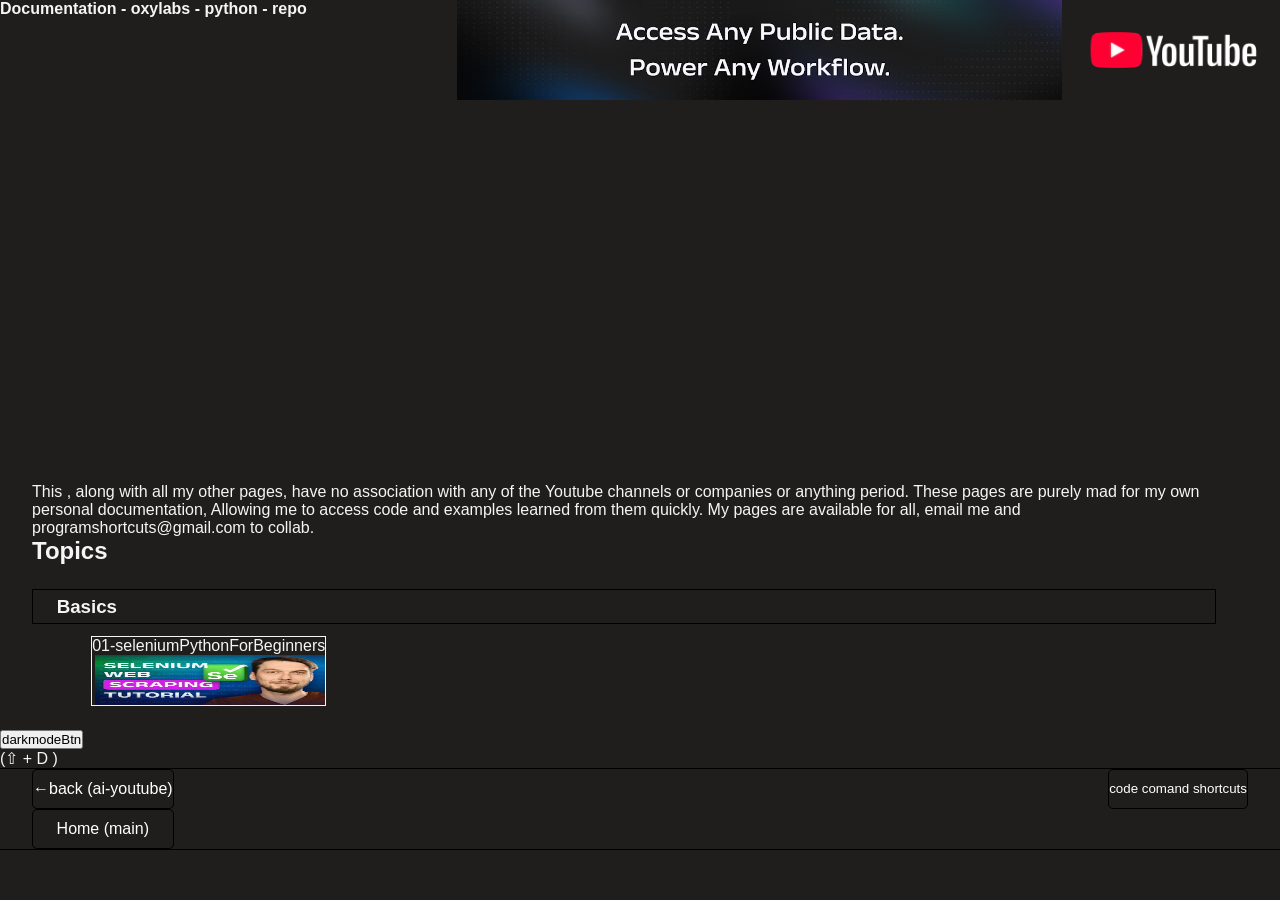
==== index.html @ e5cff5a3 "main" ====
<!DOCTYPE html>
<html lang="en">
<head>
    <meta charset="UTF-8">
    <meta name="viewport" content="width=device-width, initial-scale=1.0">
    <title>oxylabs-python-repo</title>
    <link rel="stylesheet" href="css-index/main-index.css">
    
    <script src="js-index/dropTopics-topic-resource.js" defer></script>
    <script src="js-index/letterFocus-txt-nums.js" defer></script>
    <script src="js-index/dark-mode-index.js" defer></script>
    <meta http-equiv="Content-Security-Policy" content="
                default-src 'self';
                script-src 'self' 'unsafe-inline';
                style-src 'self'  ;
                img-src 'self' data:;
                object-src 'none';
                base-uri 'none';
        ">
</head>
<body class="dark-mode">
    <div class="page-wrapper">
        <header class="page-header">
            <div class="page-title-logo">
                <h1>Documentation - oxylabs - python - repo</h1>
                <!-- <img src="images/selenium-python.jpeg" alt=""> -->
            </div>
            <img src="images/oxylabs-yt-header.jpg" alt="">
            <img src="images/youtube-animate-img.webp"
                alt="">
        </header>
        <main tabindex="0" id="mainContainer">
            <article>
                <p>
                    This , along with all my other pages, have no association with any of the Youtube channels or companies or
                    anything period. These pages are purely mad for my own personal documentation, Allowing me to access code and
                    examples
                    learned from them quickly. My pages are available for all, email me and
                    <code tabindex="0" class="copy-code">programshortcuts@gmail.com
                                    </code>
                    to collab.
                </p>
            </article>
            <div class="topics-container">
                <h2 tabindex="0" id="topics" >Topics</h2>
                
                
                <div class="topic-container ">
                    <header tabindex="0" id class="drop-topic">
                        <h3>Basics</h3>
                    </header>
                    <ul class="sub-resources-container show">
                        <li>
                            <a rel="noopener noreferrer" tabindex="0"  class="resource"
                                href="tutorials/selenium-oxylabs/01-selenium-oxylabs/01-selenium-oxylabs.html">
                                01-seleniumPythonForBeginners
                                <img src="images/01-selenium-web-scraping-tutorial-logo.jpeg">
                            </a>
                        </li>
                    </ul>
                </div>
                
            </div>
        </main>
        <nav class="styles-btns">
            <div class="btn-container">
                <button id="darkmodeBtn">darkmodeBtn</button>
                <p>(<span class="lg-txt">⇧</span> + D )</p>
            </div>
        </nav>
 
        <footer class="footer-header">
            <div class="main-links">
                <a rel="noopener noreferrer" tabindex="0" id="backlink" href="
                https://programshortcuts.github.io/ai-youtube-repo/">&larr;back (ai-youtube)</a>
                <a rel="noopener noreferrer" tabindex="0" id="homelink" href="https://programshortcuts.github.io/tyler-tomani-2026/">Home (main)</a>
            </div>
            <div class="main-links">
                <a rel="noopener noreferrer" tabindex="0" id="codeComandShortcuts" target="_blank" href="https://programshortcuts.github.io/code-cmds-shorts-repo/
                                                                    "><sub>code comand shortcuts</sub></a>
                
            </div>
        </footer>
    </div>
    
</body>
</html>
---- css-index/main-index.css ----
@import url('page-header.css');
@import url('./dark-mode-index.css');
@import url('footer-double-link-header.css');
@import url('page-header.css');
@import url('ui/drop-topic-sub-resources.css');
@import url('ui/sub-drop-topics-container.css');
/* @import url('../css/dark-mode-colorCode.css'); */
*{
    margin: 0;
    padding: 0;
}
#aiLogo {
    display: block;
    box-shadow: var(--x) 0 var(--xB) var(--yB) orangered !important;
    border: 1px solid red;
    background-color: rgb(255, 69, 0, .4);
    width: 10%;
    border: 10px;
    display: flex;
    flex-direction: column;
    align-items: center;
    justify-content: center;
    color: whitesmoke;
    text-shadow: -1px 1px 3px black;
    font-family: 'Trebuchet MS', 'Lucida Sans Unicode', 'Lucida Grande', 'Lucida Sans', Arial, sans-serif;
    font-weight: 999;
    font-size: 150%;
}
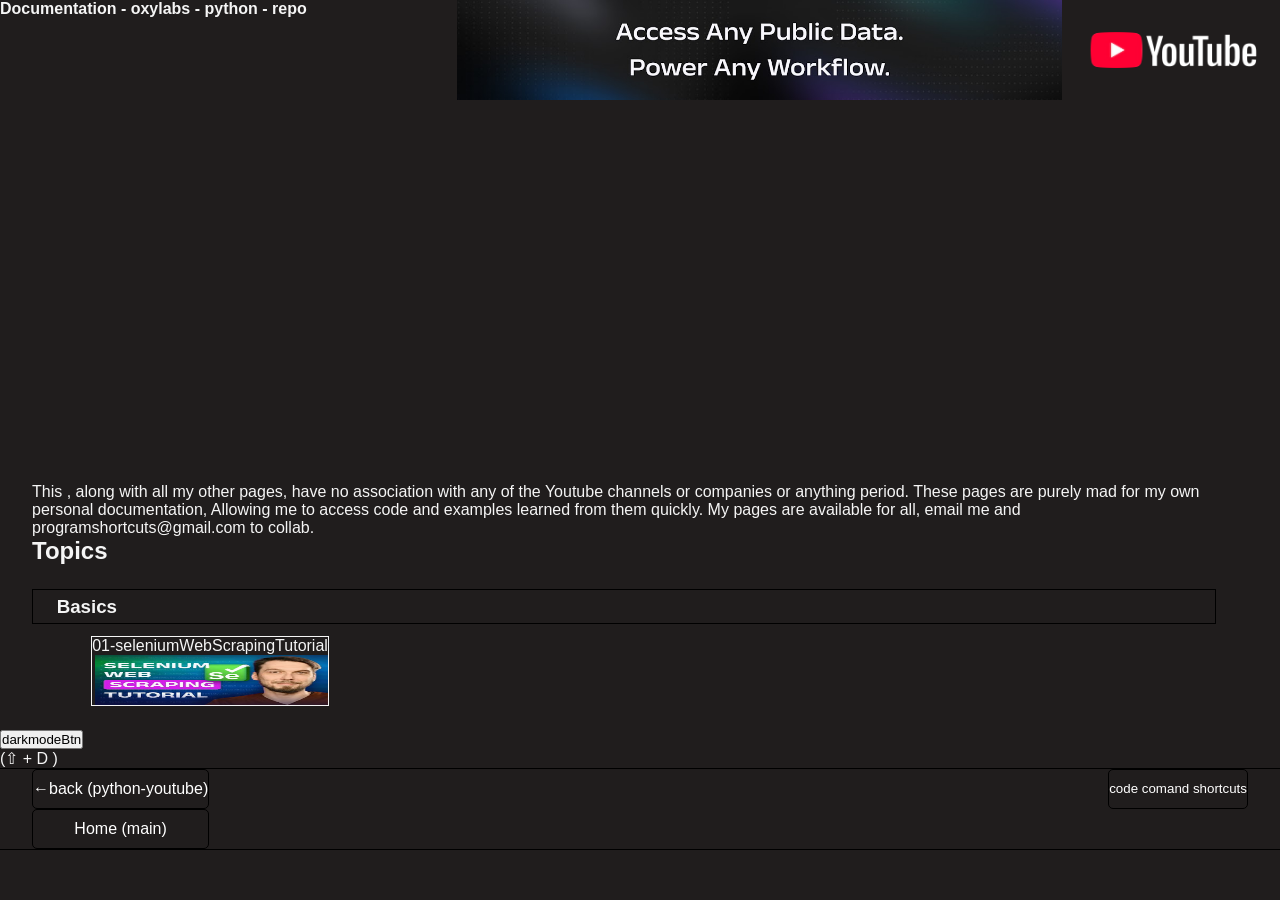
==== commit add28409: "main" ====
--- a/index.html
+++ b/index.html
@@ -53,12 +53,13 @@
                         <li>
                             <a rel="noopener noreferrer" tabindex="0"  class="resource"
                                 href="tutorials/selenium-oxylabs/01-selenium-oxylabs/01-selenium-oxylabs.html">
-                                01-seleniumPythonForBeginners
+                                01-seleniumWebScrapingTutorial
                                 <img src="images/01-selenium-web-scraping-tutorial-logo.jpeg">
                             </a>
                         </li>
                     </ul>
                 </div>
+                
                 
             </div>
         </main>
@@ -72,7 +73,7 @@
         <footer class="footer-header">
             <div class="main-links">
                 <a rel="noopener noreferrer" tabindex="0" id="backlink" href="
-                https://programshortcuts.github.io/ai-youtube-repo/">&larr;back (ai-youtube)</a>
+                https://programshortcuts.github.io/python-youtube-repo/">&larr;back (python-youtube)</a>
                 <a rel="noopener noreferrer" tabindex="0" id="homelink" href="https://programshortcuts.github.io/tyler-tomani-2026/">Home (main)</a>
             </div>
             <div class="main-links">
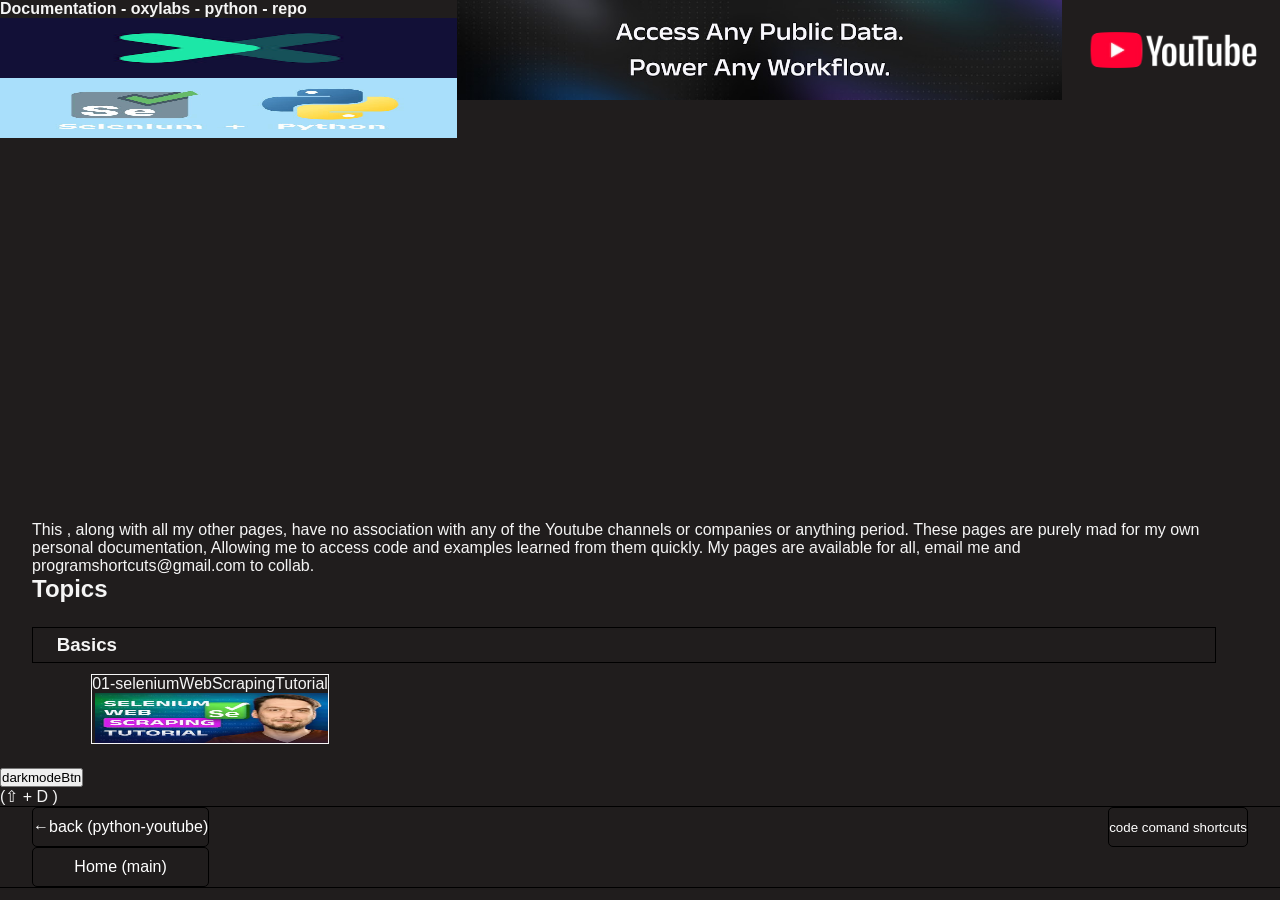
==== commit 14a2773b: "main" ====
--- a/index.html
+++ b/index.html
@@ -23,7 +23,8 @@
         <header class="page-header">
             <div class="page-title-logo">
                 <h1>Documentation - oxylabs - python - repo</h1>
-                <!-- <img src="images/selenium-python.jpeg" alt=""> -->
+                <img src="images/oxylabs-logo.jpg" alt="">
+                <img src="images/selenium-python.jpeg" alt="">
             </div>
             <img src="images/oxylabs-yt-header.jpg" alt="">
             <img src="images/youtube-animate-img.webp"
@@ -51,8 +52,8 @@
                     </header>
                     <ul class="sub-resources-container show">
                         <li>
-                            <a rel="noopener noreferrer" tabindex="0"  class="resource"
-                                href="tutorials/selenium-oxylabs/01-selenium-oxylabs/01-selenium-oxylabs.html">
+                            <a rel="noopener noreferrer" tabindex="0"  class="resource" id="selenium-web-scraping-tutorial"
+                                href="tutorials/selenium-oxylabs/01-selenium-web-scraping-tutorial/01-selenium-web-scraping-tutorial.html">
                                 01-seleniumWebScrapingTutorial
                                 <img src="images/01-selenium-web-scraping-tutorial-logo.jpeg">
                             </a>
--- a/css-index/main-index.css
+++ b/css-index/main-index.css
@@ -25,4 +25,7 @@
     font-family: 'Trebuchet MS', 'Lucida Sans Unicode', 'Lucida Grande', 'Lucida Sans', Arial, sans-serif;
     font-weight: 999;
     font-size: 150%;
+}
+body {
+    overflow: hidden;
 }
